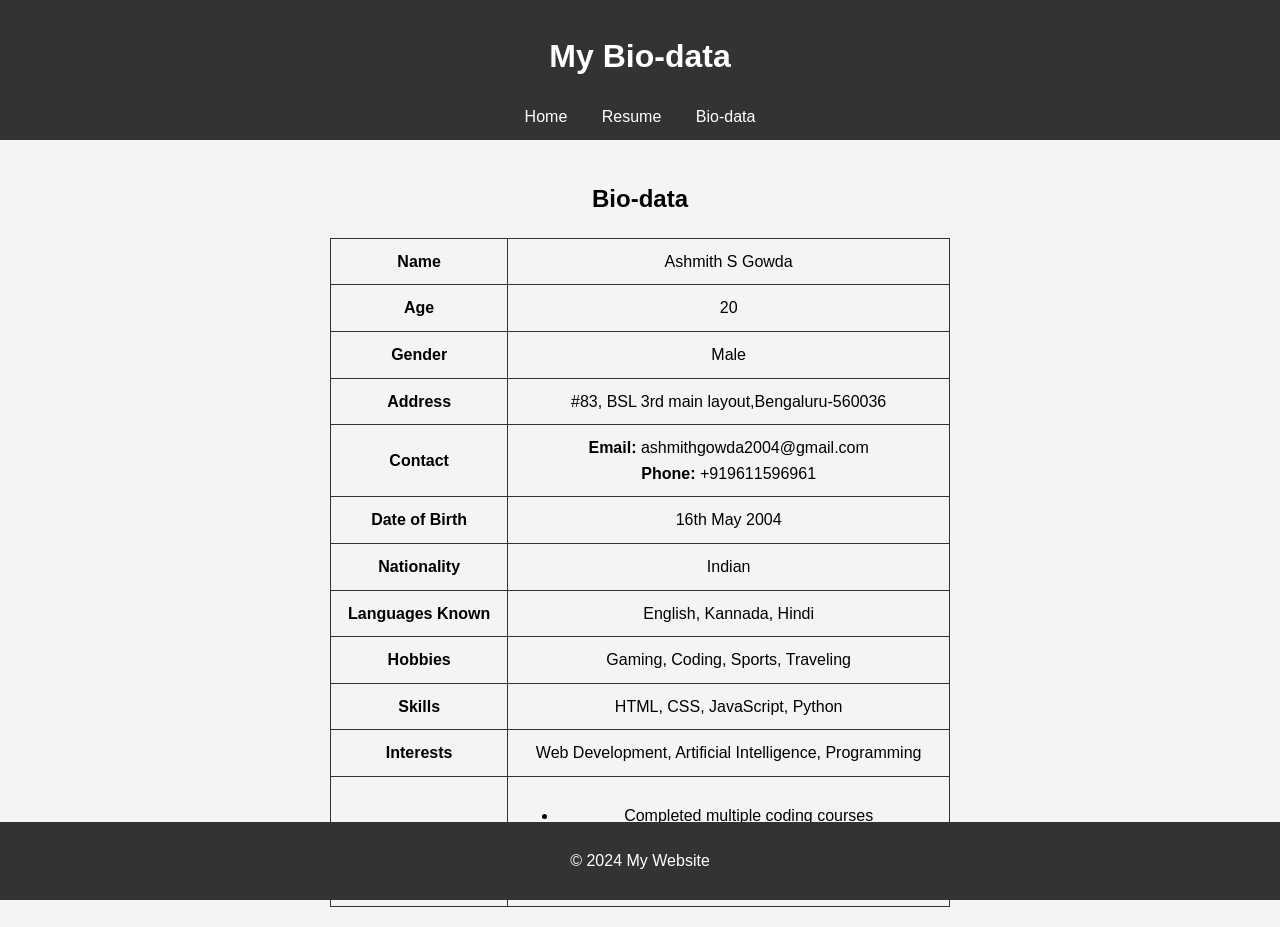
==== biodata.html @ 5a8b9094 "Resume Committing Resume for Portfolio" ====
<!DOCTYPE html>
<html lang="en">
<head>
    <meta charset="UTF-8">
    <meta name="viewport" content="width=device-width, initial-scale=1.0">
    <title>Bio-data</title>
    <link rel="stylesheet" href="styles.css">
</head>
<body>
    <header>
        <h1>My Bio-data</h1>
        <nav>
            <a href="index.html">Home</a>
            <a href="resume.html">Resume</a>
            <a href="biodata.html">Bio-data</a>
        </nav>
    </header>
    <main>
        <h2>Bio-data</h2>
        <table>
            <tr>
                <th>Name</th>
                <td>Ashmith S Gowda</td>
            </tr>
            <tr>
                <th>Age</th>
                <td>20</td>
            </tr>
            <tr>
                <th>Gender</th>
                <td>Male</td>
            </tr>
            <tr>
                <th>Address</th>
                <td>#83, BSL 3rd main layout,Bengaluru-560036</td>
            </tr>
            <tr>
                <th>Contact</th>
                <td>
                    <strong>Email:</strong> ashmithgowda2004@gmail.com<br>
                    <strong>Phone:</strong> +919611596961
                </td>
            </tr>
            <tr>
                <th>Date of Birth</th>
                <td>16th May 2004</td>
            </tr>
            <tr>
                <th>Nationality</th>
                <td>Indian</td>
            </tr>
            <tr>
                <th>Languages Known</th>
                <td>English, Kannada, Hindi</td>
            </tr>
            <tr>
                <th>Hobbies</th>
                <td>Gaming, Coding, Sports, Traveling</td>
            </tr>
            <tr>
                <th>Skills</th>
                <td>HTML, CSS, JavaScript, Python</td>
            </tr>
            <tr>
                <th>Interests</th>
                <td>Web Development, Artificial Intelligence, Programming</td>
            </tr>
            <tr>
                <th>Achievements</th>
                <td>
                    <ul>
                        <li>Completed multiple coding courses</li>
                        <li>Completed a full-stack web development course.</li>
                        <li>Volunteered at a NSS event.</li>
                    </ul>
                </td>
            </tr>
        </table>
    </main>
    <footer>
        <p>© 2024 My Website</p>
    </footer>
</body>
</html>
---- styles.css ----
body {
    font-family: Arial, sans-serif;
    line-height: 1.6;
    margin: 0;
    padding: 0;
    background-color: #f4f4f4;
}

header {
    background: #333;
    color: #fff;
    padding: 10px 0;
    text-align: center;
}

header nav a {
    color: #fff;
    text-decoration: none;
    margin: 0 15px;
}

header nav a:hover {
    color: yellow;
}

main {
    padding: 20px;
    text-align: center;
}

main table {
    margin: 0 auto;
    border-collapse: collapse;
    width: 50%;
}

main table, th, td {
    border: 1px solid #333;
    padding: 10px;
}

footer {
    text-align: center;
    background: #333;
    color: #fff;
    padding: 10px 0;
    position: fixed;
    bottom: 0;
    width: 100%;
}
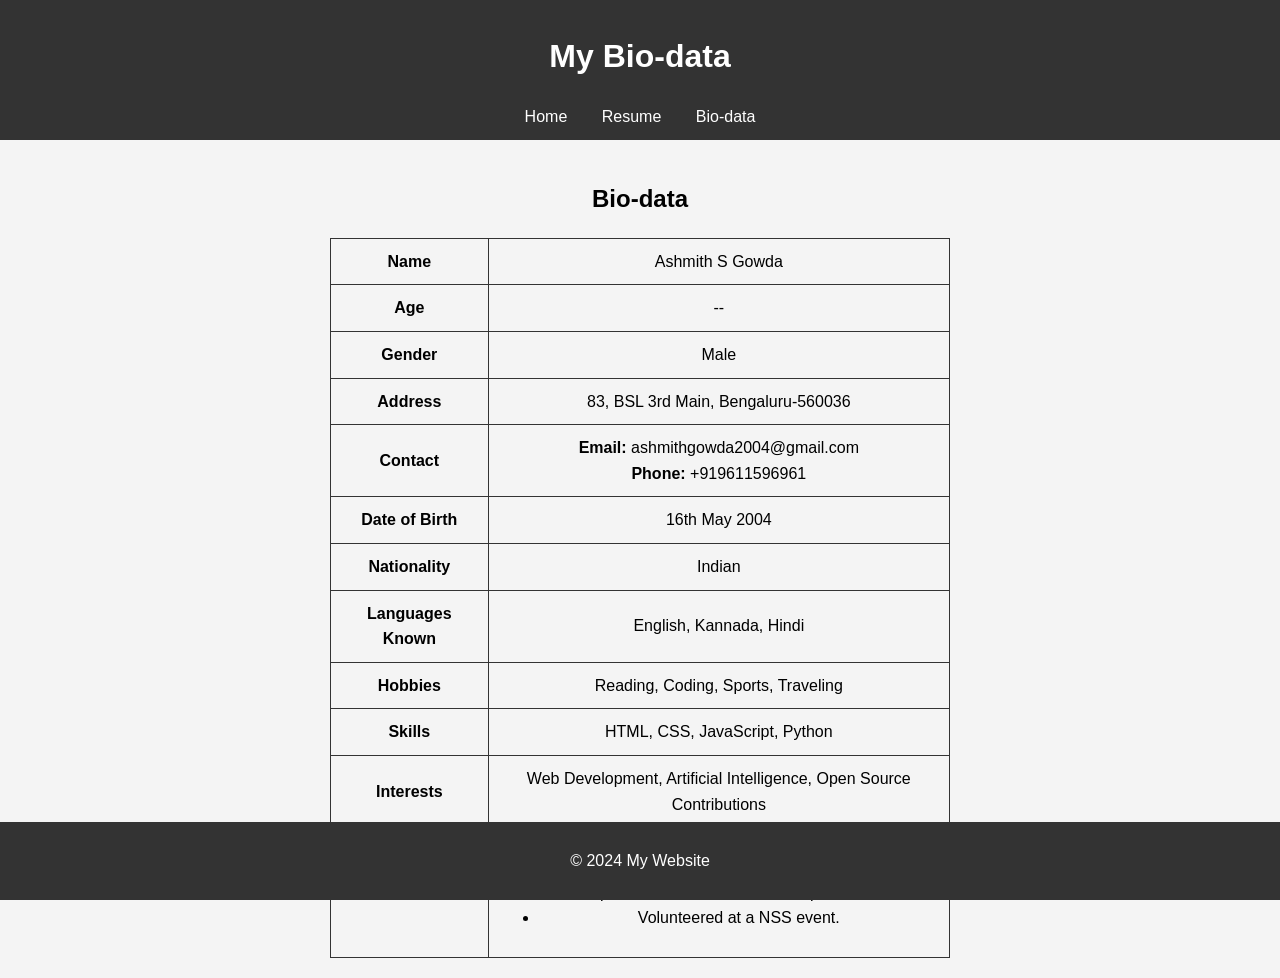
==== commit 0e632a93: "Resume" ====
--- a/biodata.html
+++ b/biodata.html
@@ -24,7 +24,7 @@
             </tr>
             <tr>
                 <th>Age</th>
-                <td>20</td>
+                <td id="age">--</td>
             </tr>
             <tr>
                 <th>Gender</th>
@@ -32,7 +32,7 @@
             </tr>
             <tr>
                 <th>Address</th>
-                <td>#83, BSL 3rd main layout,Bengaluru-560036</td>
+                <td>83, BSL 3rd Main, Bengaluru-560036</td>
             </tr>
             <tr>
                 <th>Contact</th>
@@ -55,7 +55,7 @@
             </tr>
             <tr>
                 <th>Hobbies</th>
-                <td>Gaming, Coding, Sports, Traveling</td>
+                <td>Reading, Coding, Sports, Traveling</td>
             </tr>
             <tr>
                 <th>Skills</th>
@@ -63,13 +63,13 @@
             </tr>
             <tr>
                 <th>Interests</th>
-                <td>Web Development, Artificial Intelligence, Programming</td>
+                <td>Web Development, Artificial Intelligence, Open Source Contributions</td>
             </tr>
             <tr>
                 <th>Achievements</th>
                 <td>
                     <ul>
-                        <li>Completed multiple coding courses</li>
+                        <li>Won Best project at college level mini project.</li>
                         <li>Completed a full-stack web development course.</li>
                         <li>Volunteered at a NSS event.</li>
                     </ul>
@@ -80,5 +80,6 @@
     <footer>
         <p>© 2024 My Website</p>
     </footer>
+    <script src="script.js"></script>
 </body>
 </html>
